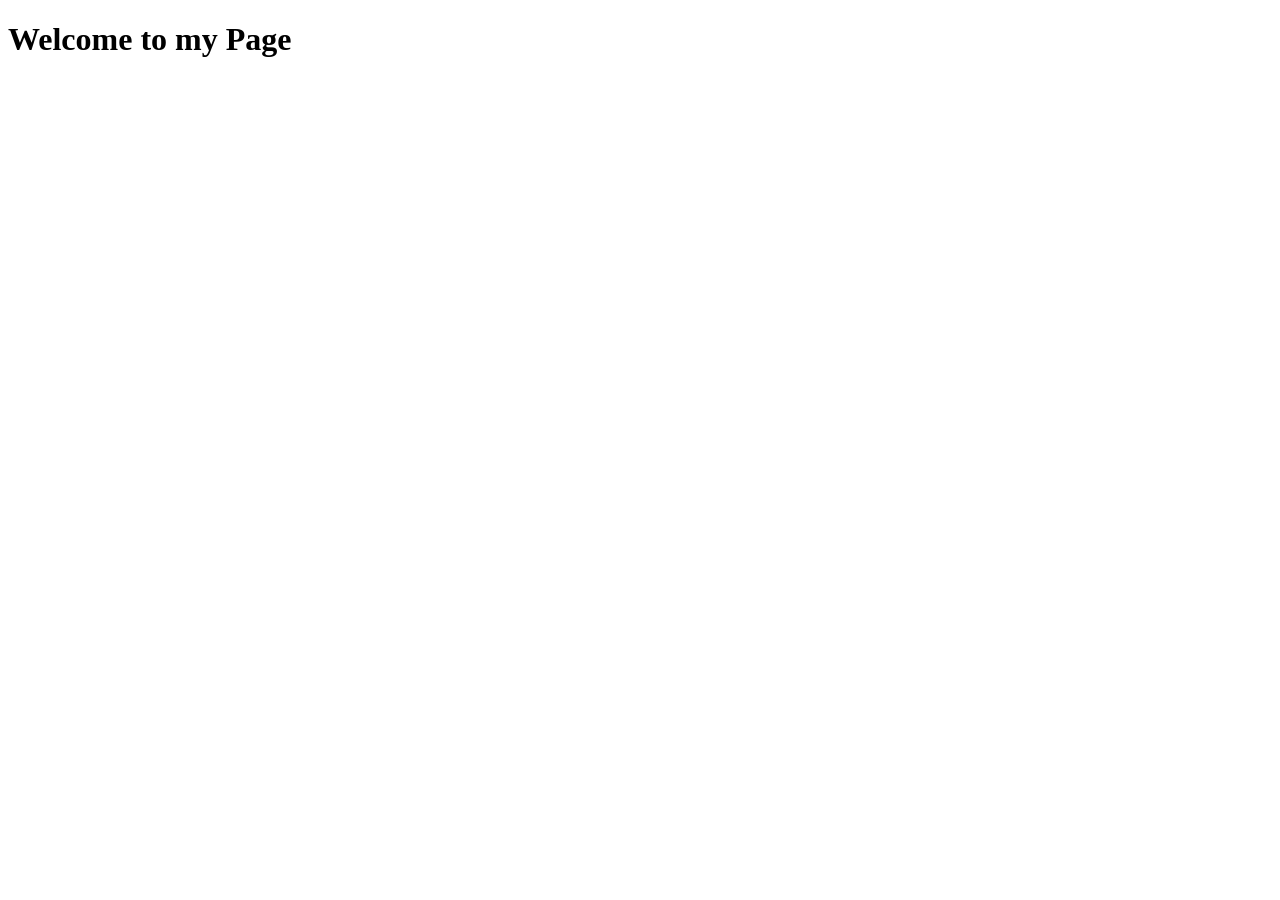
==== index.html @ 9c512e1d "Add files via upload" ====
<!DOCTYPE html>
<html lang="en">
<head>
    <meta charset="UTF-8">
    <title>Taylor's Main Page</title>
    <link rel="stylesheet" href="css/styles.css">
</head>
<body>
    <div class="header">
    <h1> Welcome to my Page</h1>
    </div>
    
</body>
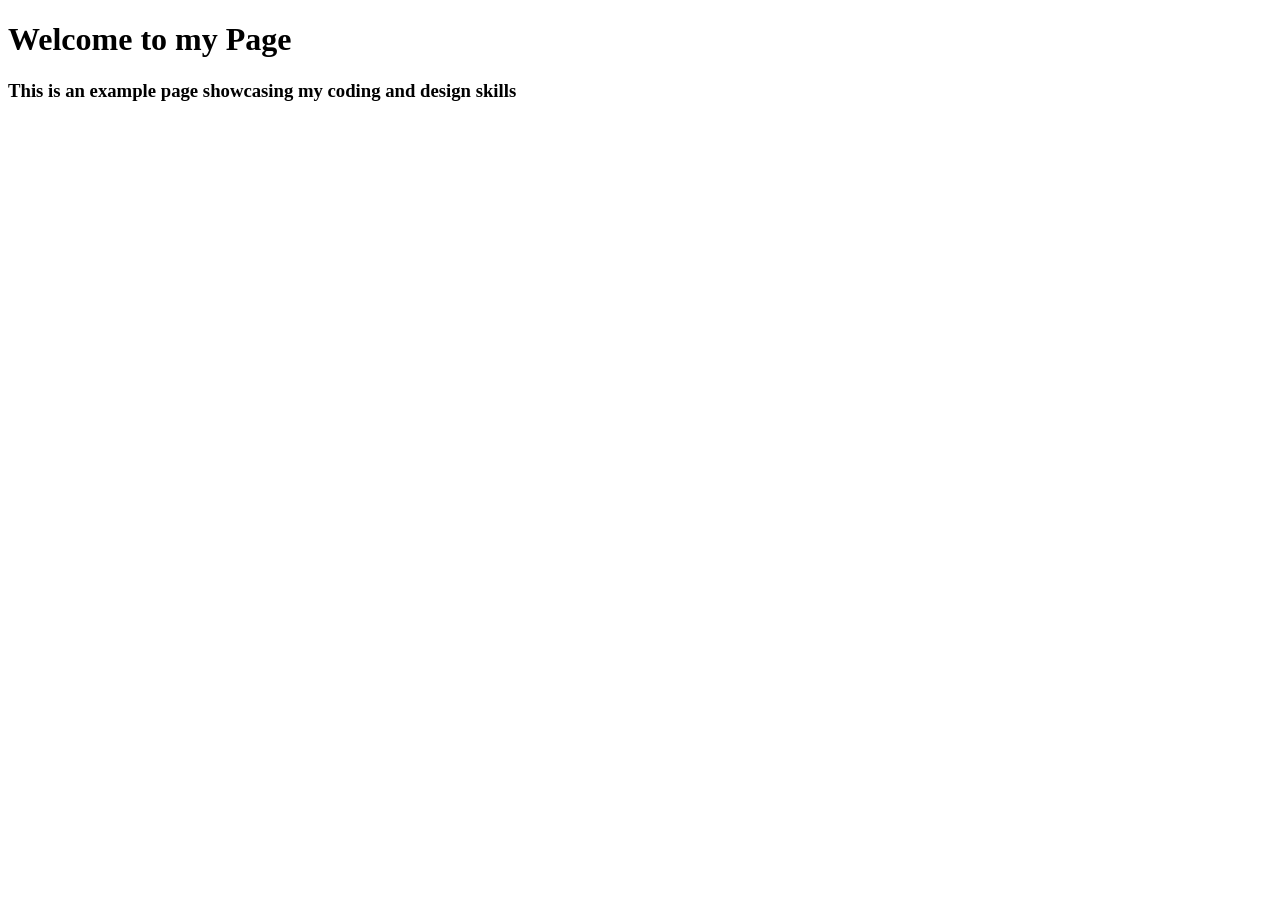
==== commit 5963f0d0: "Add files via upload" ====
--- a/index.html
+++ b/index.html
@@ -9,5 +9,7 @@
     <div class="header">
     <h1> Welcome to my Page</h1>
     </div>
-    
+    <div class="secondheader">
+    <h3> This is an example page showcasing my coding and design skills</h3>
+    </div>
 </body>
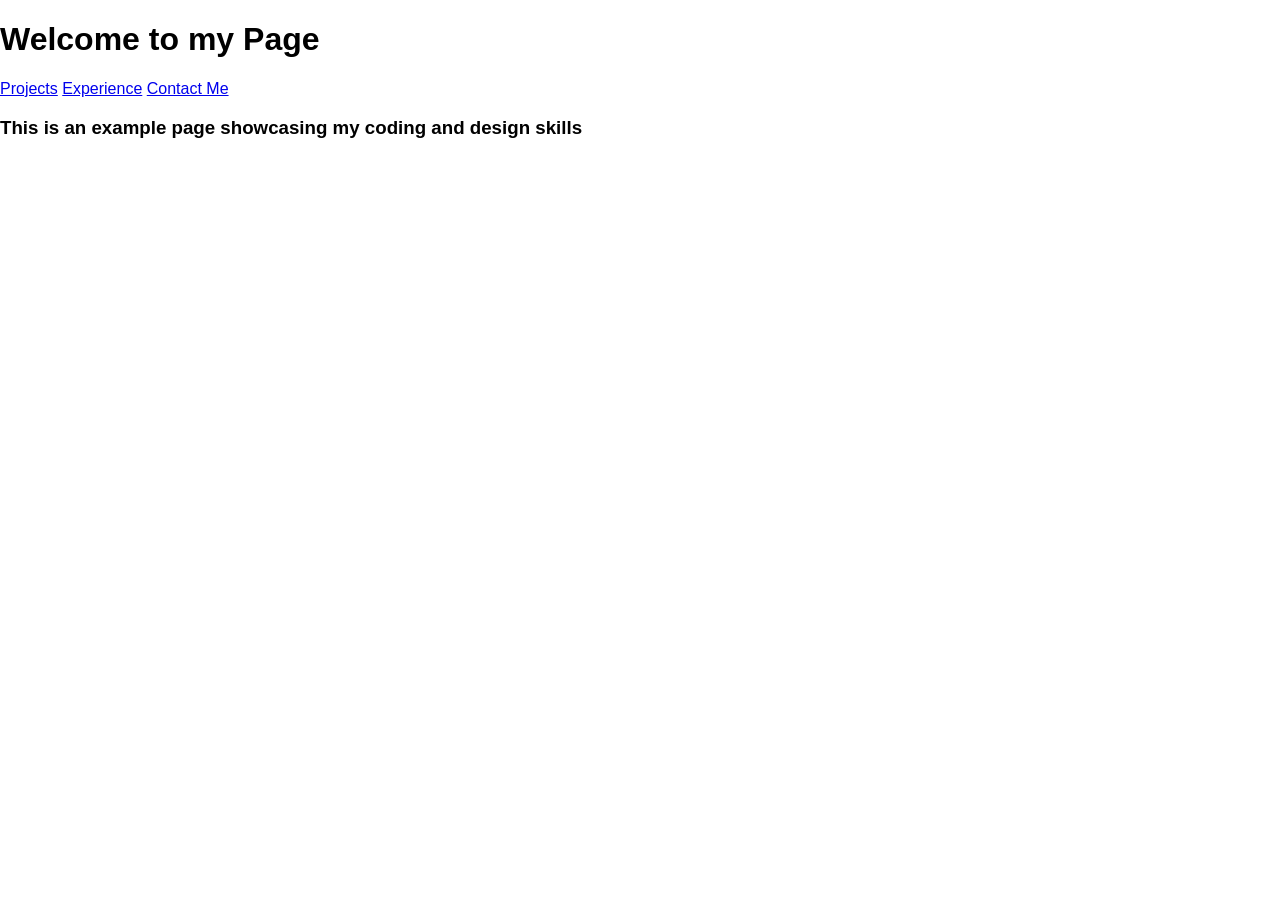
==== commit 04d02e1b: "Add navigation links to index.html" ====
--- a/index.html
+++ b/index.html
@@ -6,8 +6,8 @@
     <link rel="stylesheet" href="css/styles.css">
 </head>
 <body>
-    <div class="header">
-    <h1> Welcome to my Page</h1>
+    <div class="Nav">
+    <h1> Welcome to my Page</h1> <a href="projects.html"> Projects</a> <a href="experience.html"> Experience</a> <a href="contactme.html"> Contact Me</a>
     </div>
     <div class="secondheader">
     <h3> This is an example page showcasing my coding and design skills</h3>
--- a/css/styles.css
+++ b/css/styles.css
@@ -0,0 +1,12 @@
+body {
+    font-family:Arial, Helvetica, sans-serif;
+    margin: 0;
+}
+
+.header {
+    display: flex;
+    flex-direction: row;
+    justify-content: space-between;
+    background-color: blue;
+
+}
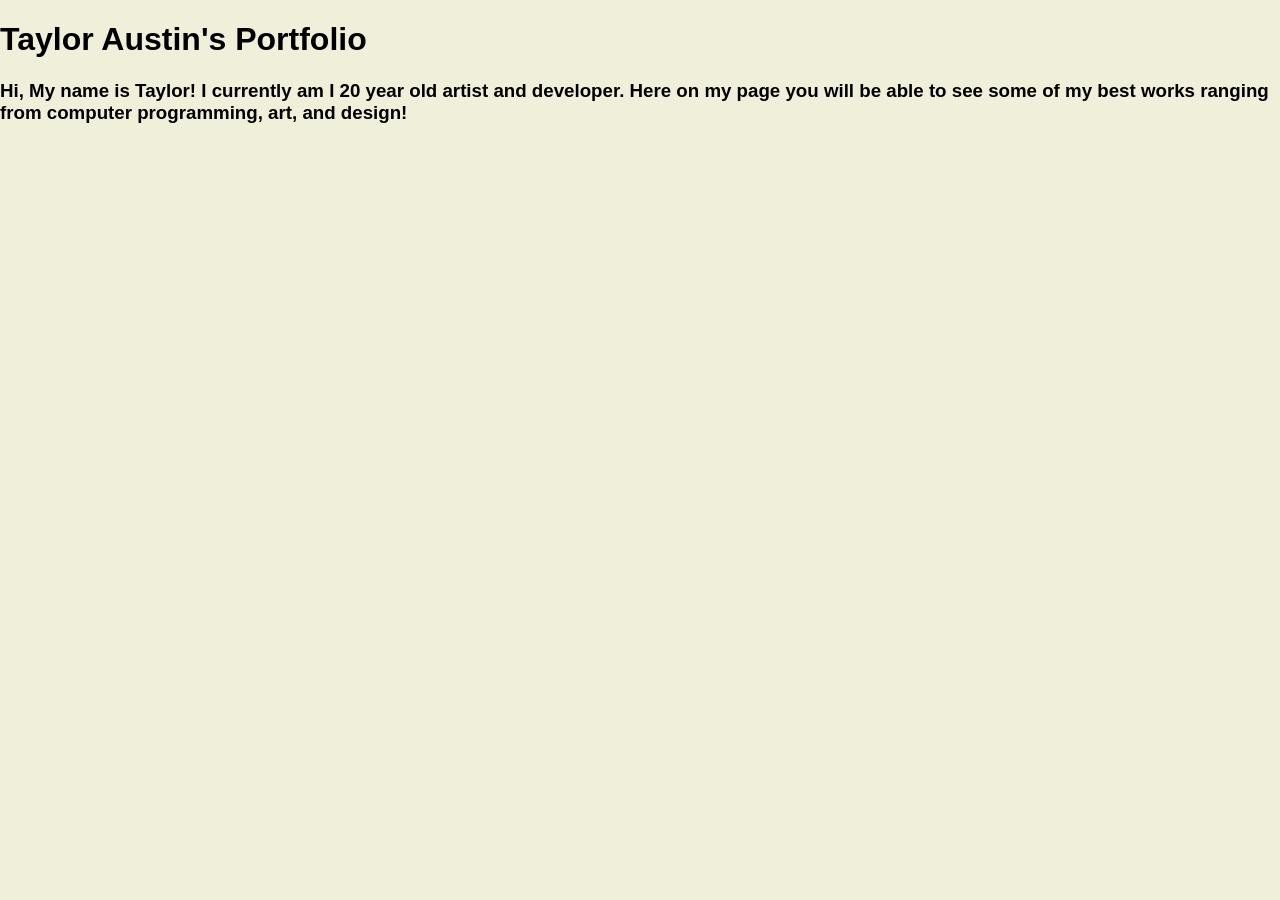
==== commit d2cc9d68: "Add files via upload" ====
--- a/index.html
+++ b/index.html
@@ -2,14 +2,14 @@
 <html lang="en">
 <head>
     <meta charset="UTF-8">
-    <title>Taylor's Main Page</title>
+    <title>Taylor Austin's Portfolio</title>
     <link rel="stylesheet" href="css/styles.css">
 </head>
 <body>
-    <div class="Nav">
-    <h1> Welcome to my Page</h1> <a href="projects.html"> Projects</a> <a href="experience.html"> Experience</a> <a href="contactme.html"> Contact Me</a>
+    <div class="header">
+    <h1>Taylor Austin's Portfolio</h1>
     </div>
     <div class="secondheader">
-    <h3> This is an example page showcasing my coding and design skills</h3>
+    <h3>Hi, My name is Taylor! I currently am I 20 year old artist and developer. Here on my page you will be able to see some of my best works ranging from computer programming, art, and design!</h3>
     </div>
 </body>
--- a/css/styles.css
+++ b/css/styles.css
@@ -1,12 +1,20 @@
 body {
     font-family:Arial, Helvetica, sans-serif;
     margin: 0;
+    background-color: #f0f0da;
 }
 
-.header {
+.Nav {
     display: flex;
     flex-direction: row;
     justify-content: space-between;
-    background-color: blue;
+    background-color: #9c0d0f;
+    margin-top: 45px;
+    color:#f0f0da;
+    align-items: center;
+    a {
+        text-decoration: none;
+        color:#f0f0da;
+    }
 
 }
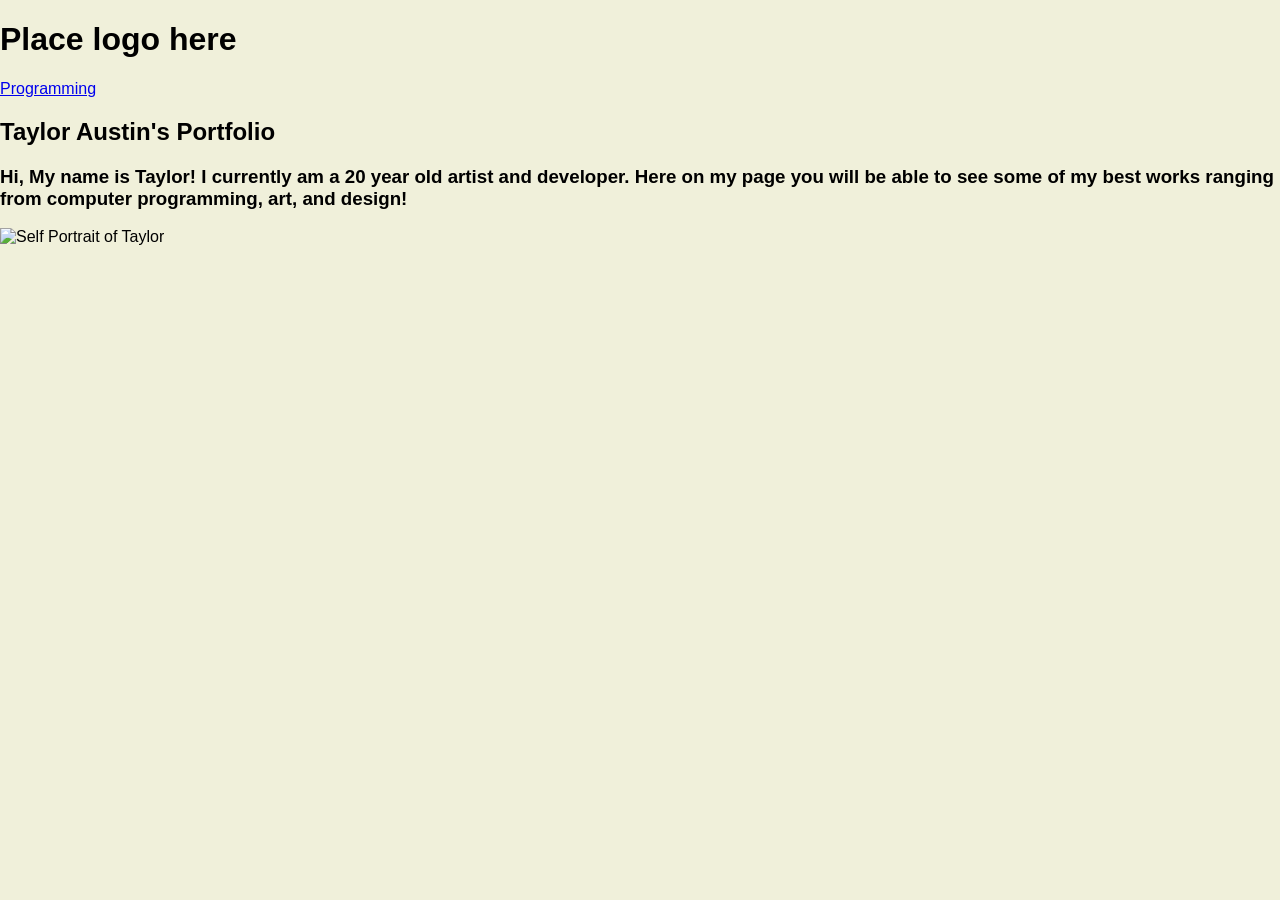
==== commit 218f2c40: "Add files via upload" ====
--- a/index.html
+++ b/index.html
@@ -7,9 +7,12 @@
 </head>
 <body>
     <div class="header">
-    <h1>Taylor Austin's Portfolio</h1>
+    <h1>Place logo here</h1>
+    <a href="Programming.HTML"> Programming</a>
     </div>
-    <div class="secondheader">
-    <h3>Hi, My name is Taylor! I currently am I 20 year old artist and developer. Here on my page you will be able to see some of my best works ranging from computer programming, art, and design!</h3>
+    <div class="body"> 
+        <h2> Taylor Austin's Portfolio</h2>
+        <h3>Hi, My name is Taylor! I currently am a 20 year old artist and developer. Here on my page you will be able to see some of my best works ranging from computer programming, art, and design!</h3>
+        <img src="images/cover-photo.jpg" alt = "Self Portrait of Taylor"> 
     </div>
 </body>
